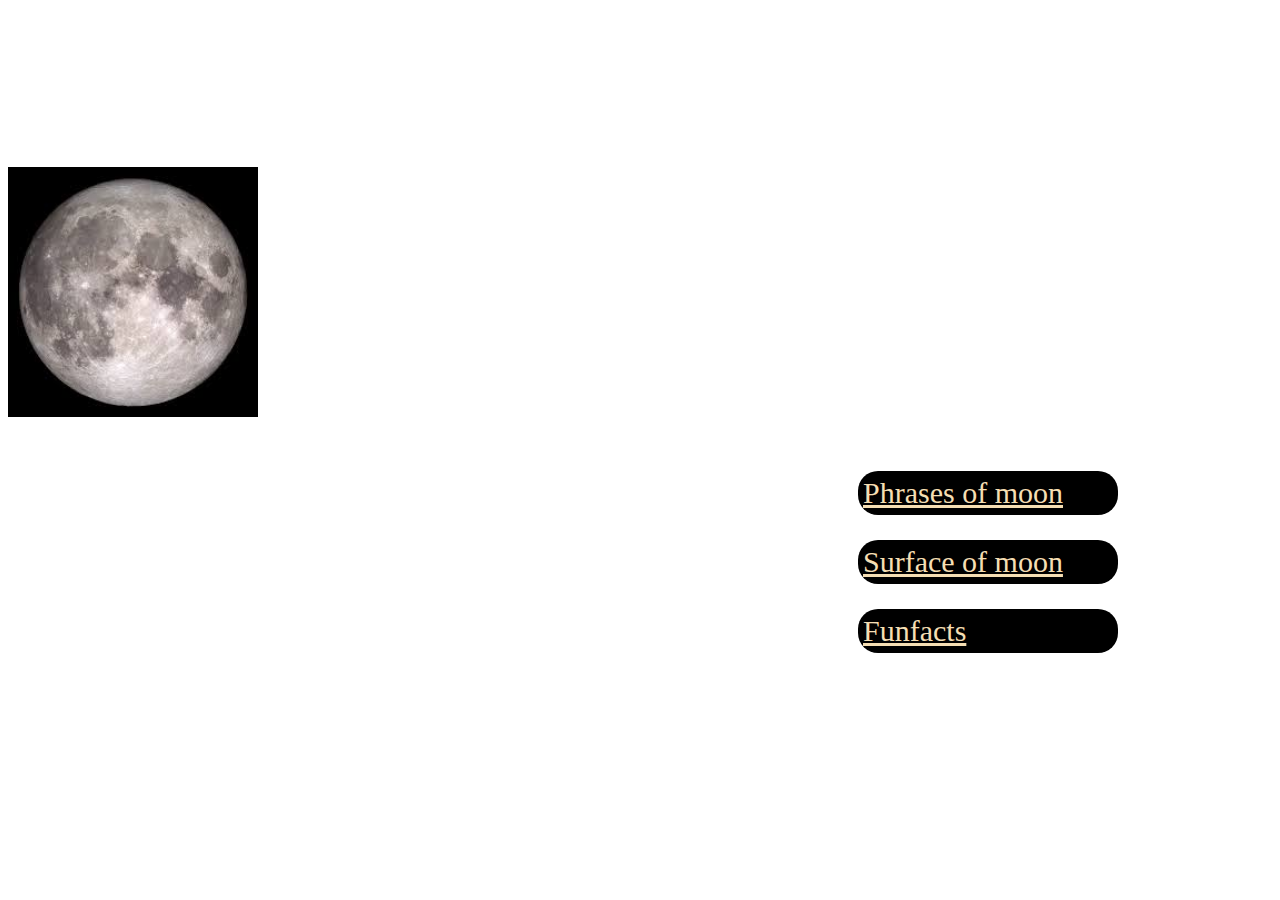
==== index.html @ 13110d09 "Add files via upload" ====
<!DOCTYPE HTML>
<html>
<head>
    <title>MOON</title>
</head>
<link rel = "stylesheet" type="text/css"href = "style.css"/>
<body style="background-image: url('https://sm.mashable.com/mashable_in/photo/default/nasa-galaxy_9pu4.jpg');">
    <div class="header">
        <h1>Moon</h1>
    </div>
    <img src="images/moon.jpg"width = 250 height = 250></img>
    <div class = "menu">
        <a href="phrases.html">Phrases of moon</a> 
        <a href="surface.html">Surface of moon</a>
        <a href="facts.html">Funfacts</a>
    </div>
    <p style="font-size: 20px;font-family: Georgia, 'Times New Roman', Times, serif;">By Sai Keerthana Sathyavada</p>
</body>
</html>
---- style.css ----
h1{color:rgb(238, 255, 0);
    margin-left:150px;
    padding-left: 25px;
    margin-right:50px;
    padding-right: 25px;
    margin-bottom: 50px;
    padding-bottom: 25px;
}
.menu{
    margin-left:800px;
    margin-right:50px;
    padding: 25px;
}
.menu *{
    padding: 5px;
    border-radius: 20px;
    background-color: #000000;
    margin: 25px;
    width: 250px;
    font-family: fantasy;
    font-size: 30px;
    display:flex;
    flex-direction: row;
    justify-content: space-between;
}
a{
    color: wheat;
}
h1{
    color: white;
    text-align: center;
    font-size: 50px;
}
p{
    font-size: 50px;
    color: white;
}
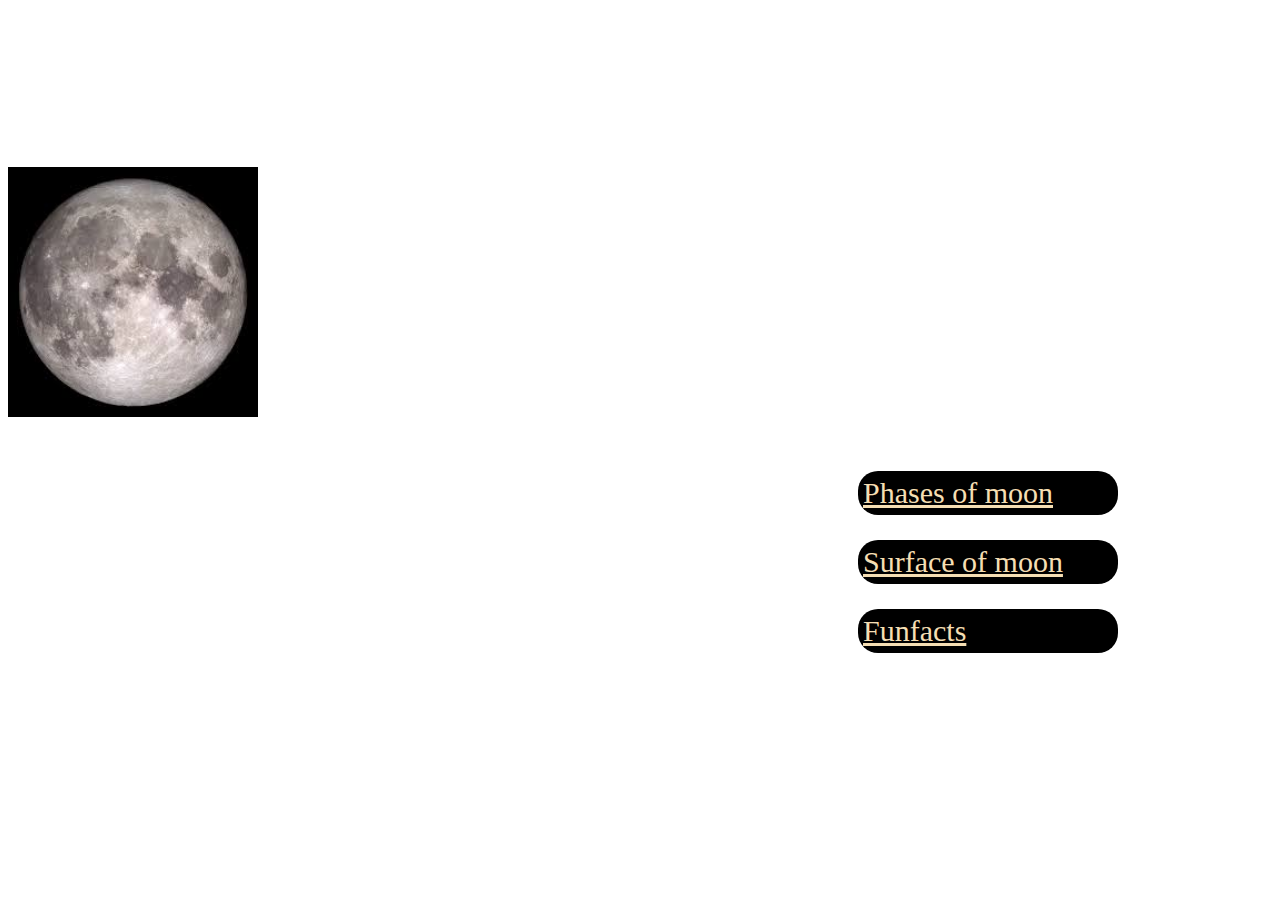
==== commit 0a831371: "Update index.html" ====
--- a/index.html
+++ b/index.html
@@ -10,10 +10,10 @@
     </div>
     <img src="images/moon.jpg"width = 250 height = 250></img>
     <div class = "menu">
-        <a href="phrases.html">Phrases of moon</a> 
+        <a href="phrases.html">Phases of moon</a> 
         <a href="surface.html">Surface of moon</a>
         <a href="facts.html">Funfacts</a>
     </div>
     <p style="font-size: 20px;font-family: Georgia, 'Times New Roman', Times, serif;">By Sai Keerthana Sathyavada</p>
 </body>
-</html>+</html>
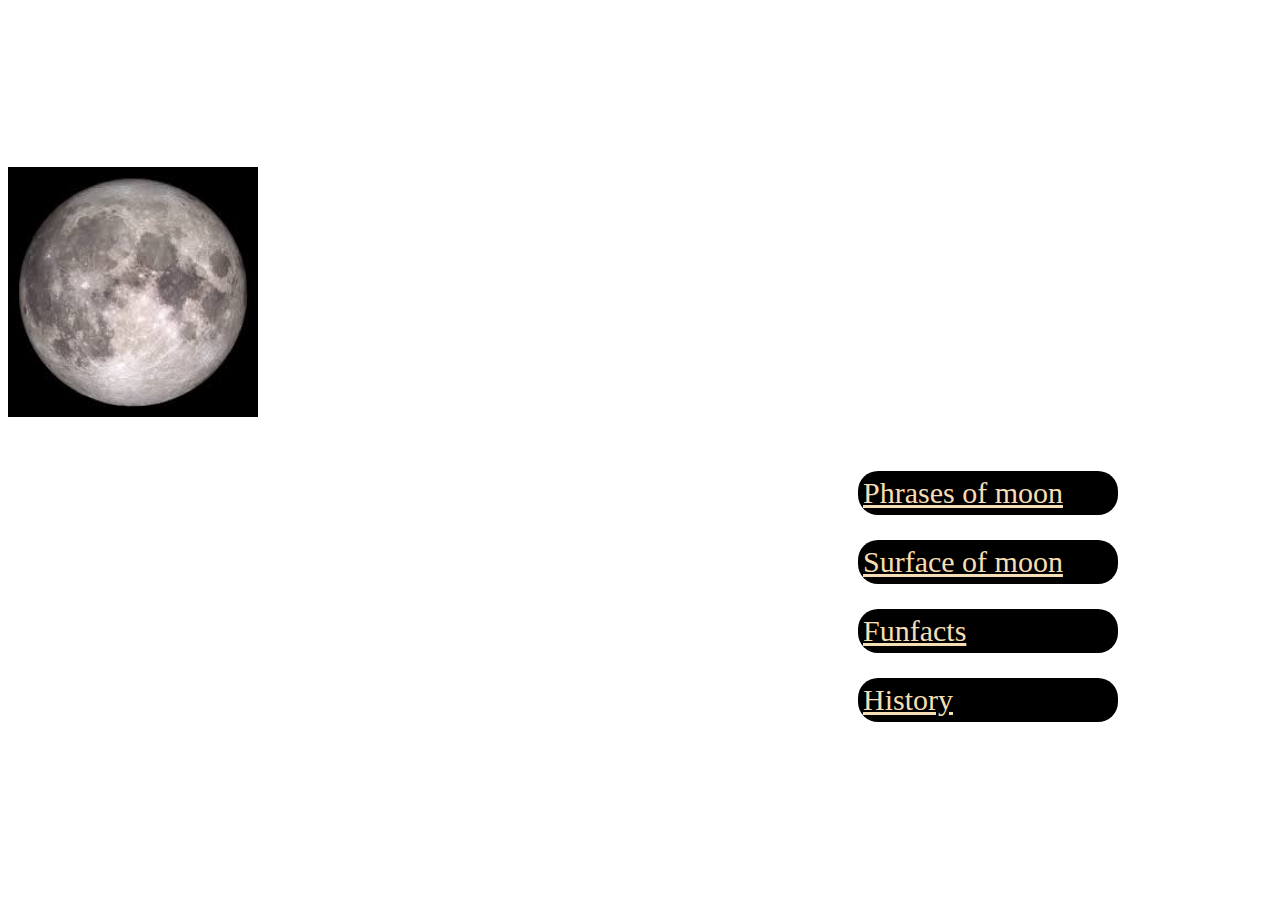
==== commit 873bc8b8: "Update index.html" ====
--- a/index.html
+++ b/index.html
@@ -10,9 +10,10 @@
     </div>
     <img src="images/moon.jpg"width = 250 height = 250></img>
     <div class = "menu">
-        <a href="phrases.html">Phases of moon</a> 
+        <a href="phrases.html">Phrases of moon</a> 
         <a href="surface.html">Surface of moon</a>
         <a href="facts.html">Funfacts</a>
+        <a href="history.html">History</a>
     </div>
     <p style="font-size: 20px;font-family: Georgia, 'Times New Roman', Times, serif;">By Sai Keerthana Sathyavada</p>
 </body>
